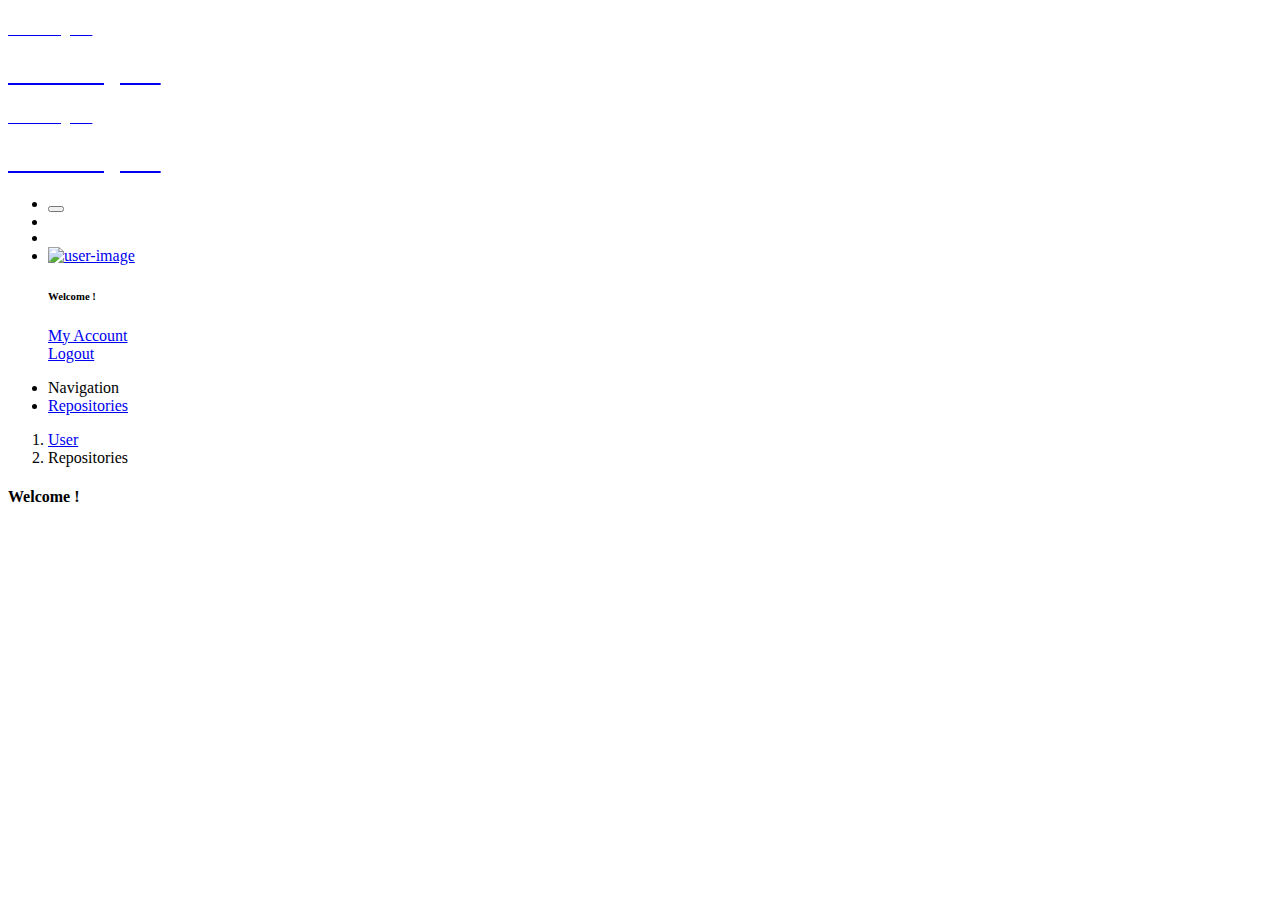
==== src/main/resources/templates/user/index.html @ bbe28925 "Merge branch 'develop/login-authentication' of https://git.cs.dal.ca/courses/2023-fall/csci-5308/Gro" ====
<!DOCTYPE html>
<html xmlns:th="http://www.thymeleaf.org" lang="en">


<head>
    <meta charset="utf-8" />
    <title>Code Insighter</title>
    <meta name="viewport" content="width=device-width, initial-scale=1.0">
    <meta content="A fully featured admin theme which can be used to build CRM, CMS, etc." name="description" />
    <meta content="Coderthemes" name="author" />
    <meta http-equiv="X-UA-Compatible" content="IE=edge" />
    <!-- App favicon -->
<!--    <link rel="shortcut icon" th:href="@{/images/favicon.ico}">-->

    <!-- App css -->
    <link th:href="@{/css/config/default/bootstrap.min.css}" rel="stylesheet" type="text/css" id="bs-default-stylesheet" />
    <link th:href="@{/css/config/default/app.min.css}" rel="stylesheet" type="text/css" id="app-default-stylesheet" />

    <link th:href="@{/css/config/default/bootstrap-dark.min.css}" rel="stylesheet" type="text/css" id="bs-dark-stylesheet" />
    <link th:href="@{/css/config/default/app-dark.min.css}" rel="stylesheet" type="text/css" id="app-dark-stylesheet" />

    <!-- icons -->
    <link th:href="@{/css/icons.min.css}" rel="stylesheet" type="text/css" />

</head>

<!-- body start -->
<body class="loading" data-layout='{"mode": "light", "width": "fluid", "menuPosition": "fixed", "sidebar": { "color": "light", "size": "default", "showuser": false}, "topbar": {"color": "dark"}, "showRightSidebarOnPageLoad": true}'>

<!-- Begin page -->
<div id="wrapper">

    <!-- Topbar Start -->
    <div class="navbar-custom">
        <div class="container-fluid">


            <!-- LOGO -->
            <div class="logo-box">
                <a href="#" class="logo logo-dark text-center">
                            <span class="logo-sm">
<!--                                <img th:src="@{/images/insighter-logo.png}" alt="" height="100" width="100">-->
                                <!-- <span class="logo-lg-text-light">UBold</span> -->
                               <h5 style="color: white;">Code Insighter</h5>
                            </span>
                    <span class="logo-lg">
<!--                                <img th:src="@{/images/insighter-logo.png}" alt="" height="100" width="100">-->
                        <!-- <span class="logo-lg-text-light">U</span> -->
                                <h2 style="color: white;">Code Insighter</h2>
                            </span>
                </a>

                <a href="#" class="logo logo-light text-center">
                            <span class="logo-sm">
<!--                                <img th:src="@{/images/insighter-logo.png}" alt="" height="80" width="100">-->
                                <h5 style="color: white;">Code Insighter</h5>
                            </span>
                    <span class="logo-lg">
<!--                                <img th:src="@{/images/insighter-logo.png}" alt="" height="100" width="100">-->
                        <h2 style="color: white;">Code Insighter</h2>
                            </span>
                </a>
            </div>

            <ul class="list-unstyled topnav-menu topnav-menu-left m-0">
                <li>
                    <button class="button-menu-mobile waves-effect waves-light">
                        <i class="fe-menu"></i>
                    </button>
                </li>

                <li>
                    <!-- Mobile menu toggle (Horizontal Layout)-->
                    <a class="navbar-toggle nav-link" data-bs-toggle="collapse" data-bs-target="#topnav-menu-content">
                        <div class="lines">
                            <span></span>
                            <span></span>
                            <span></span>
                        </div>
                    </a>
                    <!-- End mobile menu toggle-->
                </li>
            </ul>

            <ul class="list-unstyled topnav-menu float-end mb-0">

                <li class="dropdown d-none d-lg-inline-block">
                    <a class="nav-link dropdown-toggle arrow-none waves-effect waves-light" data-toggle="fullscreen" href="#">
                        <i class="fe-maximize noti-icon"></i>
                    </a>
                </li>

                <li class="dropdown notification-list topbar-dropdown">
                    <a class="nav-link dropdown-toggle nav-user me-0 waves-effect waves-light" data-bs-toggle="dropdown" href="#" role="button" aria-haspopup="false" aria-expanded="false">
                        <img id="myImage" th:src="${userData.avatarUrl}" alt="user-image" class="rounded-circle">
                        <span id="myName" class="pro-user-name ms-1" th:text="${userData.name}">
                         <i class="mdi mdi-chevron-down"></i>
                        </span>
                        <span id="myUserId" style="display: none" th:text="${userData.id}"></span>
                    </a>
                    <div class="dropdown-menu dropdown-menu-end profile-dropdown ">
                        <!-- item-->
                        <div class="dropdown-header noti-title">
                            <h6 class="text-overflow m-0">Welcome !</h6>
                        </div>

                        <!-- item-->
                        <a href="javascript:void(0);" class="dropdown-item notify-item">
                            <i class="fe-user"></i>
                            <span>My Account</span>
                        </a>

                        <div class="dropdown-divider"></div>

                        <!-- item-->
                        <a href="javascript:void(0);" class="dropdown-item notify-item">
                            <i class="fe-log-out"></i>
                            <span>Logout</span>
                        </a>

                    </div>
                </li>

            </ul>

            <div class="clearfix"></div>
        </div>
    </div>
    <!-- end Topbar -->

    <!-- ========== Left Sidebar Start ========== -->
    <div class="left-side-menu">

        <div class="h-100" data-simplebar>

            <!--- Sidemenu -->
            <div id="sidebar-menu">

                <ul id="side-menu">

                    <li class="menu-title">Navigation</li>

                    <li>
                        <a href="#" data-bs-toggle="collapse">
                            <i data-feather="airplay"></i>
                            <span> Repositories </span>
                        </a>
                    </li>

                </ul>

            </div>
            <!-- End Sidebar -->

            <div class="clearfix"></div>

        </div>
        <!-- Sidebar -left -->

    </div>
    <!-- Left Sidebar End -->

    <!-- ============================================================== -->
    <!-- Start Page Content here -->
    <!-- ============================================================== -->

    <div class="content-page">
        <div class="content">

            <!-- Start Content-->
            <div class="container-fluid">

                <!-- start page title -->
                <div class="row">
                    <div class="col-12">
                        <div class="page-title-box">
                            <div class="page-title-right">
                                <ol class="breadcrumb m-0">
                                    <li class="breadcrumb-item"><a href="javascript: void(0);">User</a></li>
                                    <li class="breadcrumb-item active">Repositories</li>
                                </ol>
                            </div>
                            <h4 class="page-title">Welcome <span th:text="${userData.name}"></span>!</h4>
                        </div>
                    </div>
                </div>
                <!-- end page title -->


                <div class="row" id="projectsList">

                </div>
                <!-- end row -->


            </div> <!-- container -->

        </div> <!-- content -->

        <!-- Footer Start -->
        <footer class="footer">

        </footer>
        <!-- end Footer -->

    </div>

    <!-- ============================================================== -->
    <!-- End Page content -->
    <!-- ============================================================== -->


</div>
<!-- END wrapper -->





<!-- Vendor js -->
<script type="text/javascript" th:src="@{/js/vendor.min.js}"></script>

<!-- App js -->
<script type="text/javascript" th:src="@{/js/app.min.js}"></script>

<!-- Jquery js -->
<script type="text/javascript" th:src="@{/libs/jquery/jquery.min.js}"></script>

<script type="text/javascript" src="/webjars/js-cookie/js.cookie.js"></script>

<script type="text/javascript">
    $(document).ready(function() {
        var myUserId = $("#myUserId").text();
        console.log(myUserId);
        $('#projectsList').empty();
        loadProjects(myUserId);
    });

    // function redirectToRepo(repoId) {
    //     $.ajax({
    //         type: 'GET',
    //         url: "/users/repo/" + repoId,
    //         success: function(resultData) {
    //             console.log(resultData)
    //             location.href = "/users/repo/" + resultData;
    //         }
    //     });
    // }

    function loadProjects(myUserId) {
        $.ajax({
            type : "GET",
            url : 'get-user-repos/' + myUserId,
            dataType: 'json',
            success : function(data) {
                console.log(data);
                var projectsList = ``;
                $.each(data,function(key,val)
                {
                    console.log(val);
                    projectsList=`<div class="col-lg-4">
                                            <div class="card project-box">
                                                <div class="card-body">
                                                    <h4 class="mt-0"><a href="/users/repo/` + val.id + `" id="myRepo" class="text-dark">`+ val.name.split('/')[1] +`</a></h4>
                                                    <p class="text-muted text-uppercase"><i class="mdi mdi-account-circle"></i> <small>`+ val.name.split('/')[0] +`</small></p>
                                                    <p class="text-muted font-13 mb-3 sp-line-2">`+ val.description +`</p>
                                                </div>
                                            </div>
                                        </div>`;
                    console.log(projectsList);
                    $(projectsList).appendTo('#projectsList');
                });
            }
        });
    }

</script>

</body>

</html>
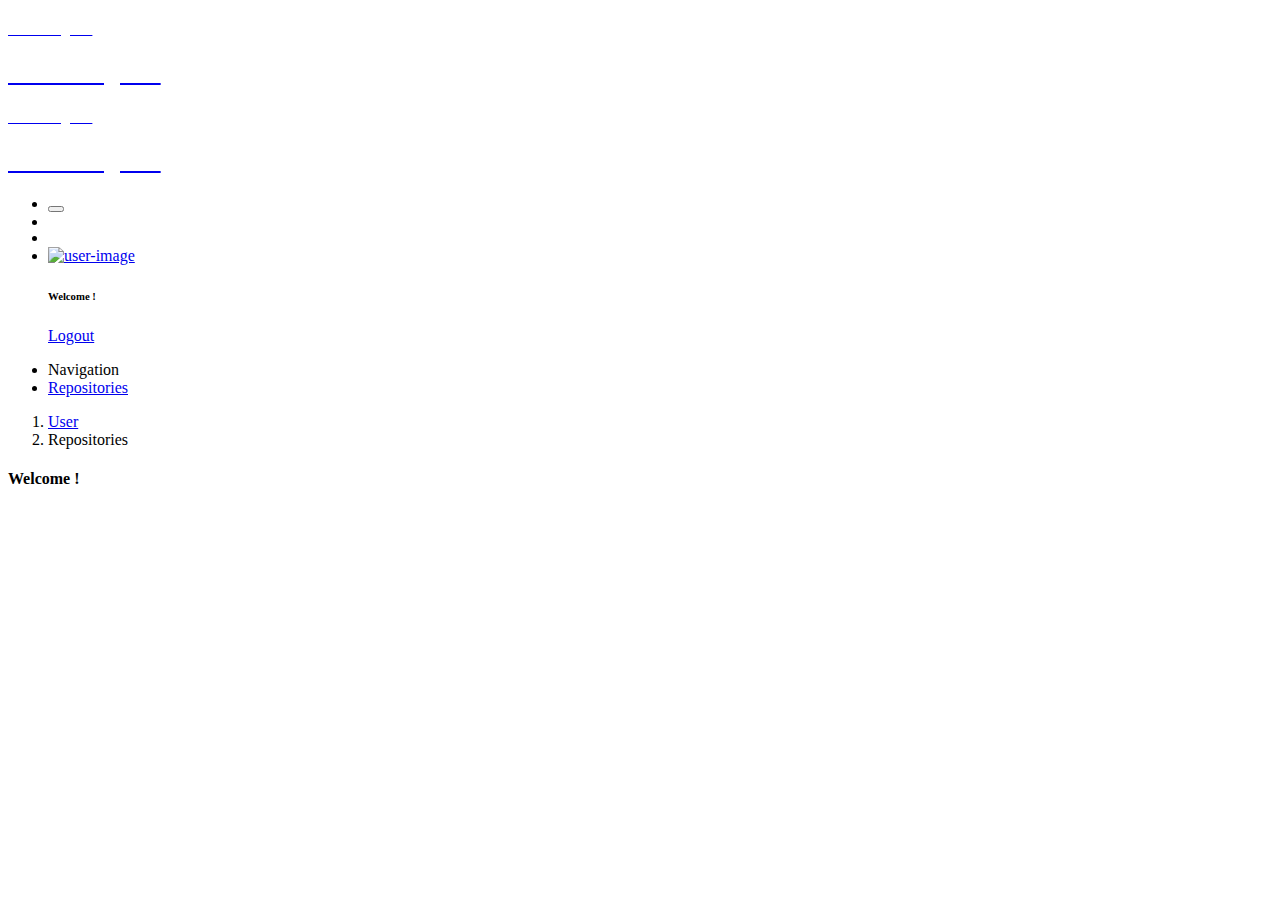
==== commit 10de78c3: "Repo stats Charts added" ====
--- a/src/main/resources/templates/user/index.html
+++ b/src/main/resources/templates/user/index.html
@@ -103,14 +103,6 @@
                         <div class="dropdown-header noti-title">
                             <h6 class="text-overflow m-0">Welcome !</h6>
                         </div>
-
-                        <!-- item-->
-                        <a href="javascript:void(0);" class="dropdown-item notify-item">
-                            <i class="fe-user"></i>
-                            <span>My Account</span>
-                        </a>
-
-                        <div class="dropdown-divider"></div>
 
                         <!-- item-->
                         <a href="javascript:void(0);" class="dropdown-item notify-item">
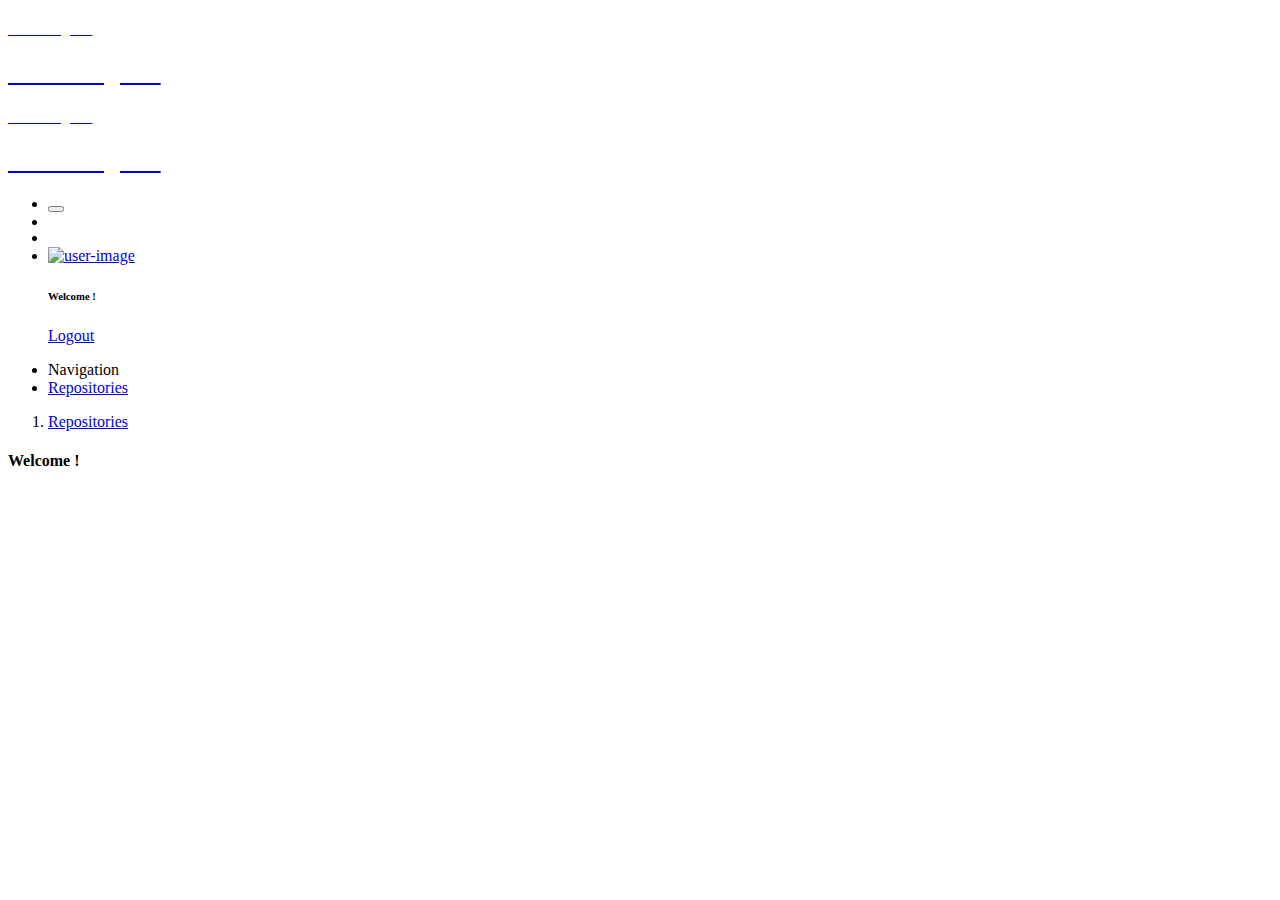
==== commit fec8ac7b: "Issue #14 Common Code mistakes Finished" ====
--- a/src/main/resources/templates/user/index.html
+++ b/src/main/resources/templates/user/index.html
@@ -133,7 +133,7 @@
                     <li class="menu-title">Navigation</li>
 
                     <li>
-                        <a href="#" data-bs-toggle="collapse">
+                        <a href="#" id="reposPage">
                             <i data-feather="airplay"></i>
                             <span> Repositories </span>
                         </a>
@@ -168,8 +168,7 @@
                         <div class="page-title-box">
                             <div class="page-title-right">
                                 <ol class="breadcrumb m-0">
-                                    <li class="breadcrumb-item"><a href="javascript: void(0);">User</a></li>
-                                    <li class="breadcrumb-item active">Repositories</li>
+                                    <li class="breadcrumb-item"><a href="#" id="reposBreadcrumb">Repositories</a></li>
                                 </ol>
                             </div>
                             <h4 class="page-title">Welcome <span th:text="${userData.name}"></span>!</h4>
@@ -225,19 +224,12 @@
         var myUserId = $("#myUserId").text();
         console.log(myUserId);
         $('#projectsList').empty();
+        var myUserId = $("#myUserId").text();
+        var reposPage = "/users/" + myUserId;
+        $("#reposPage").attr("href", reposPage);
+        $("#reposBreadcrumb").attr("href", reposPage);
         loadProjects(myUserId);
     });
-
-    // function redirectToRepo(repoId) {
-    //     $.ajax({
-    //         type: 'GET',
-    //         url: "/users/repo/" + repoId,
-    //         success: function(resultData) {
-    //             console.log(resultData)
-    //             location.href = "/users/repo/" + resultData;
-    //         }
-    //     });
-    // }
 
     function loadProjects(myUserId) {
         $.ajax({
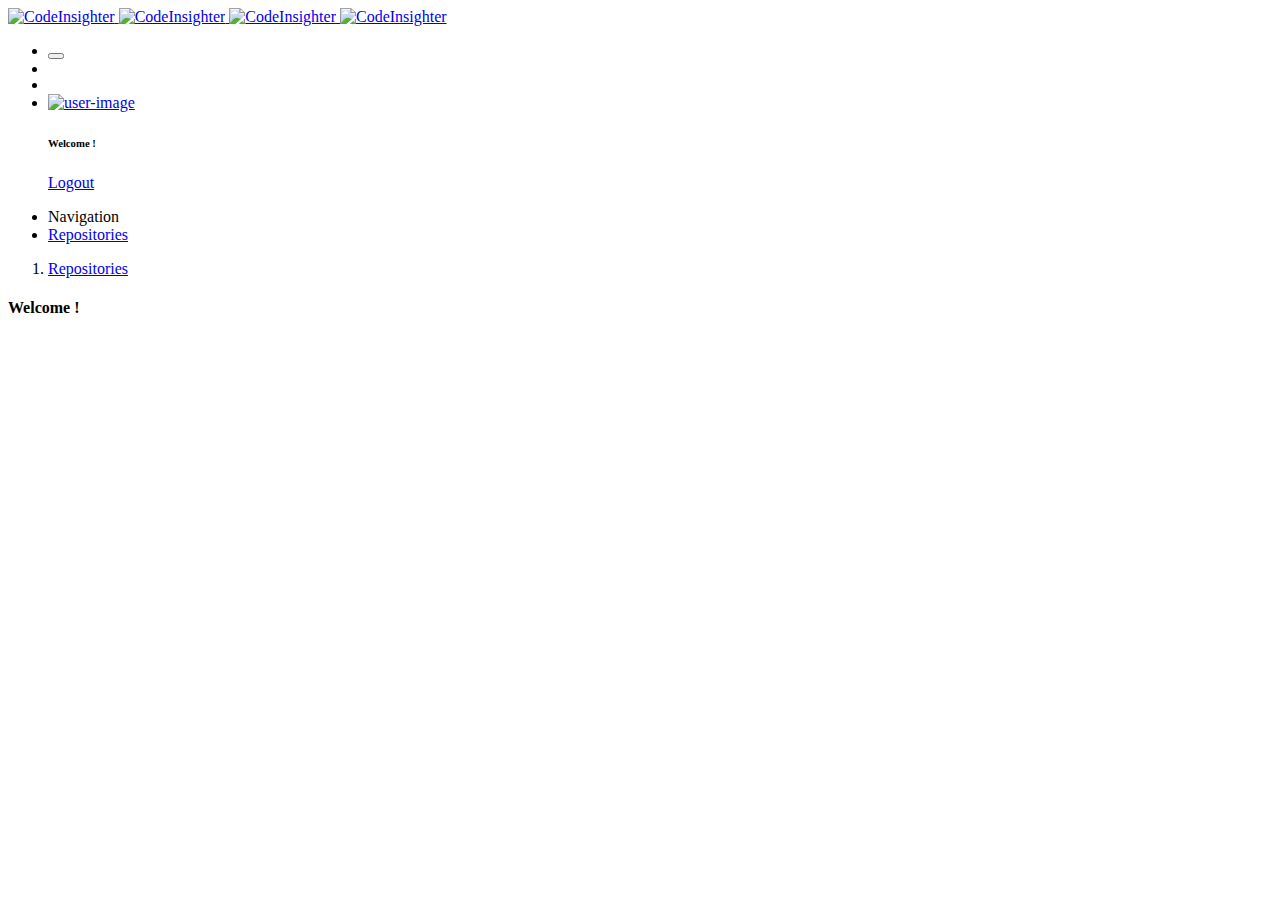
==== commit 296eb948: "Dynamic URL Fetched, UI Fixed, refactoring getCodeQualityEnhancementsInsights method in InsightsServ" ====
--- a/src/main/resources/templates/user/index.html
+++ b/src/main/resources/templates/user/index.html
@@ -10,7 +10,7 @@
     <meta content="Coderthemes" name="author" />
     <meta http-equiv="X-UA-Compatible" content="IE=edge" />
     <!-- App favicon -->
-<!--    <link rel="shortcut icon" th:href="@{/images/favicon.ico}">-->
+    <link rel="shortcut icon" th:href="@{/static/images/favicon.ico}">
 
     <!-- App css -->
     <link th:href="@{/css/config/default/bootstrap.min.css}" rel="stylesheet" type="text/css" id="bs-default-stylesheet" />
@@ -38,27 +38,21 @@
             <!-- LOGO -->
             <div class="logo-box">
                 <a href="#" class="logo logo-dark text-center">
-                            <span class="logo-sm">
-<!--                                <img th:src="@{/images/insighter-logo.png}" alt="" height="100" width="100">-->
-                                <!-- <span class="logo-lg-text-light">UBold</span> -->
-                               <h5 style="color: white;">Code Insighter</h5>
-                            </span>
+                    <span class="logo-sm">
+                         <img alt="CodeInsighter" th:src="@{../../static/images/code-logo-light.png}" width="250">
+                    </span>
                     <span class="logo-lg">
-<!--                                <img th:src="@{/images/insighter-logo.png}" alt="" height="100" width="100">-->
-                        <!-- <span class="logo-lg-text-light">U</span> -->
-                                <h2 style="color: white;">Code Insighter</h2>
-                            </span>
+                        <img alt="CodeInsighter" th:src="@{../../static/images/code-logo-light.png}" width="250">
+                    </span>
                 </a>
 
                 <a href="#" class="logo logo-light text-center">
-                            <span class="logo-sm">
-<!--                                <img th:src="@{/images/insighter-logo.png}" alt="" height="80" width="100">-->
-                                <h5 style="color: white;">Code Insighter</h5>
-                            </span>
+                    <span class="logo-sm">
+                        <img alt="CodeInsighter" th:src="@{../../static/images/code-logo-light.png}" width="250">
+                    </span>
                     <span class="logo-lg">
-<!--                                <img th:src="@{/images/insighter-logo.png}" alt="" height="100" width="100">-->
-                        <h2 style="color: white;">Code Insighter</h2>
-                            </span>
+                        <img alt="CodeInsighter" th:src="@{../../static/images/code-logo-light.png}" width="250">
+                    </span>
                 </a>
             </div>
 
@@ -93,9 +87,8 @@
                 <li class="dropdown notification-list topbar-dropdown">
                     <a class="nav-link dropdown-toggle nav-user me-0 waves-effect waves-light" data-bs-toggle="dropdown" href="#" role="button" aria-haspopup="false" aria-expanded="false">
                         <img id="myImage" th:src="${userData.avatarUrl}" alt="user-image" class="rounded-circle">
-                        <span id="myName" class="pro-user-name ms-1" th:text="${userData.name}">
-                         <i class="mdi mdi-chevron-down"></i>
-                        </span>
+                        <span class="pro-user-name ms-1" id="myName" th:text="${userData.name}"><i
+                                class="mdi mdi-chevron-down"></i></span>
                         <span id="myUserId" style="display: none" th:text="${userData.id}"></span>
                     </a>
                     <div class="dropdown-menu dropdown-menu-end profile-dropdown ">
@@ -105,7 +98,7 @@
                         </div>
 
                         <!-- item-->
-                        <a href="javascript:void(0);" class="dropdown-item notify-item">
+                        <a href="javascript:void(0);" id="logout-btn" class="dropdown-item notify-item">
                             <i class="fe-log-out"></i>
                             <span>Logout</span>
                         </a>
@@ -134,7 +127,7 @@
 
                     <li>
                         <a href="#" id="reposPage">
-                            <i data-feather="airplay"></i>
+                            <i class="fe-grid"></i>
                             <span> Repositories </span>
                         </a>
                     </li>
@@ -193,7 +186,9 @@
 
         </footer>
         <!-- end Footer -->
-
+        <span id="dynamicURL" style="display: none"
+              th:text="${#httpServletRequest.scheme + '://' + #httpServletRequest.serverName + ':' + #httpServletRequest.serverPort + #httpServletRequest.contextPath}">
+        </span>
     </div>
 
     <!-- ============================================================== -->
@@ -220,9 +215,33 @@
 <script type="text/javascript" src="/webjars/js-cookie/js.cookie.js"></script>
 
 <script type="text/javascript">
+
+    $.ajaxSetup({
+        beforeSend: function (xhr, settings) {
+            if (settings.type == 'POST' || settings.type == 'PUT' || settings.type == 'DELETE') {
+                if (!(/^http:.*/.test(settings.url) || /^https:/
+                    .test(settings.url))) {
+                    // Only send the tokens to relative URLs i.e. locally.
+                    xhr.setRequestHeader("X-XSRF-TOKEN", Cookies.get('XSRF-TOKEN'));
+                }
+            }
+        }
+    })
+
+    function redirectToLogout(dynamicURL) {
+        $('#logout-btn').on('click', function () {
+            $.post("/logout", function () {
+                location.href = dynamicURL;
+            })
+        });
+    }
+
     $(document).ready(function() {
+        var dynamicURL = $("#dynamicURL").text();
+        redirectToLogout(dynamicURL);
         var myUserId = $("#myUserId").text();
-        console.log(myUserId);
+        var myUserName = $("#myName").text();
+        console.log("myUserName: " + myUserName);
         $('#projectsList').empty();
         var myUserId = $("#myUserId").text();
         var reposPage = "/users/" + myUserId;
@@ -237,11 +256,9 @@
             url : 'get-user-repos/' + myUserId,
             dataType: 'json',
             success : function(data) {
-                console.log(data);
                 var projectsList = ``;
                 $.each(data,function(key,val)
                 {
-                    console.log(val);
                     projectsList=`<div class="col-lg-4">
                                             <div class="card project-box">
                                                 <div class="card-body">
@@ -251,13 +268,11 @@
                                                 </div>
                                             </div>
                                         </div>`;
-                    console.log(projectsList);
                     $(projectsList).appendTo('#projectsList');
                 });
             }
         });
     }
-
 </script>
 
 </body>
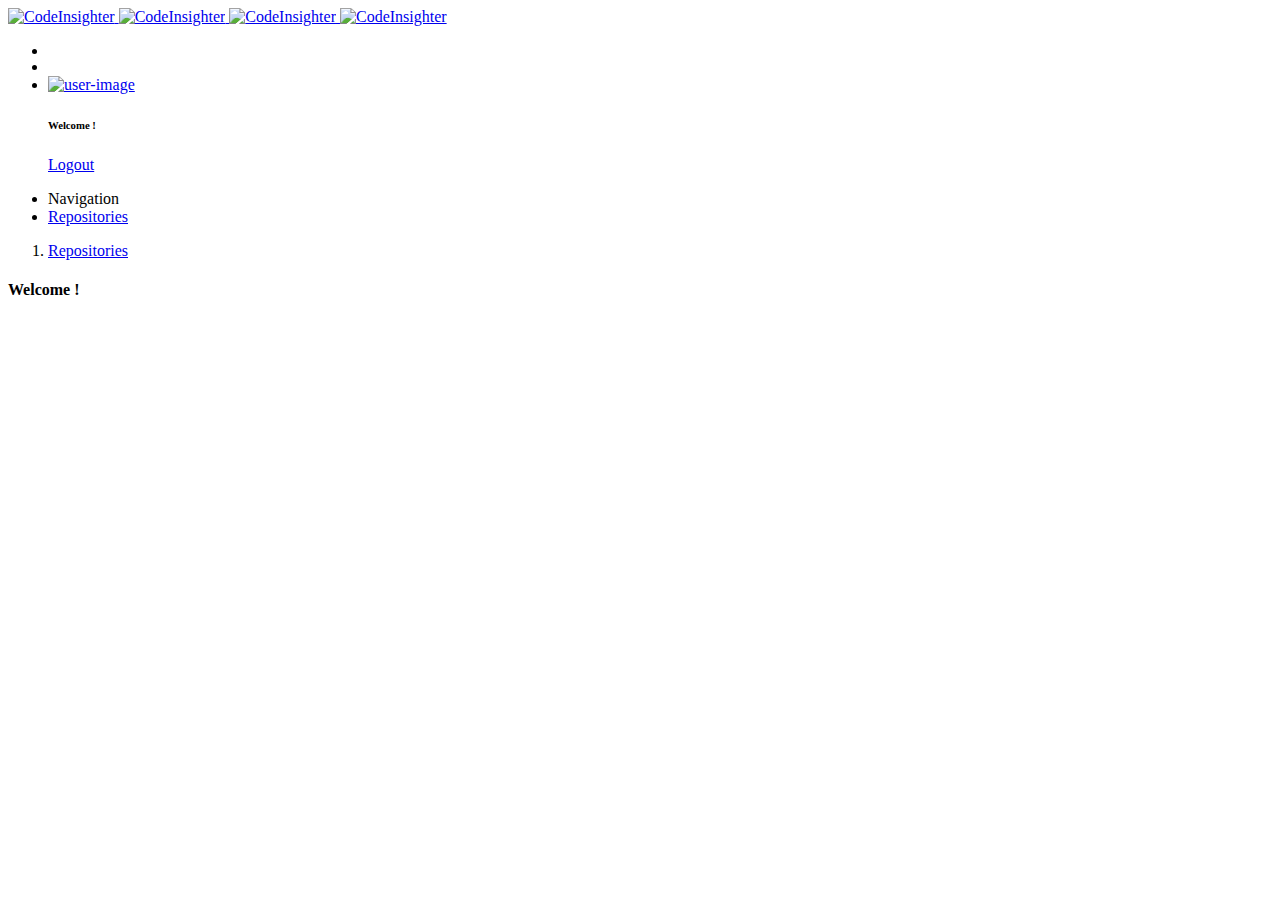
==== commit 89e47786: "Merge branch 'develop/login-authentication' of https://git.cs.dal.ca/courses/2023-fall/csci-5308/Gro" ====
--- a/src/main/resources/templates/user/index.html
+++ b/src/main/resources/templates/user/index.html
@@ -57,12 +57,6 @@
             </div>
 
             <ul class="list-unstyled topnav-menu topnav-menu-left m-0">
-                <li>
-                    <button class="button-menu-mobile waves-effect waves-light">
-                        <i class="fe-menu"></i>
-                    </button>
-                </li>
-
                 <li>
                     <!-- Mobile menu toggle (Horizontal Layout)-->
                     <a class="navbar-toggle nav-link" data-bs-toggle="collapse" data-bs-target="#topnav-menu-content">
